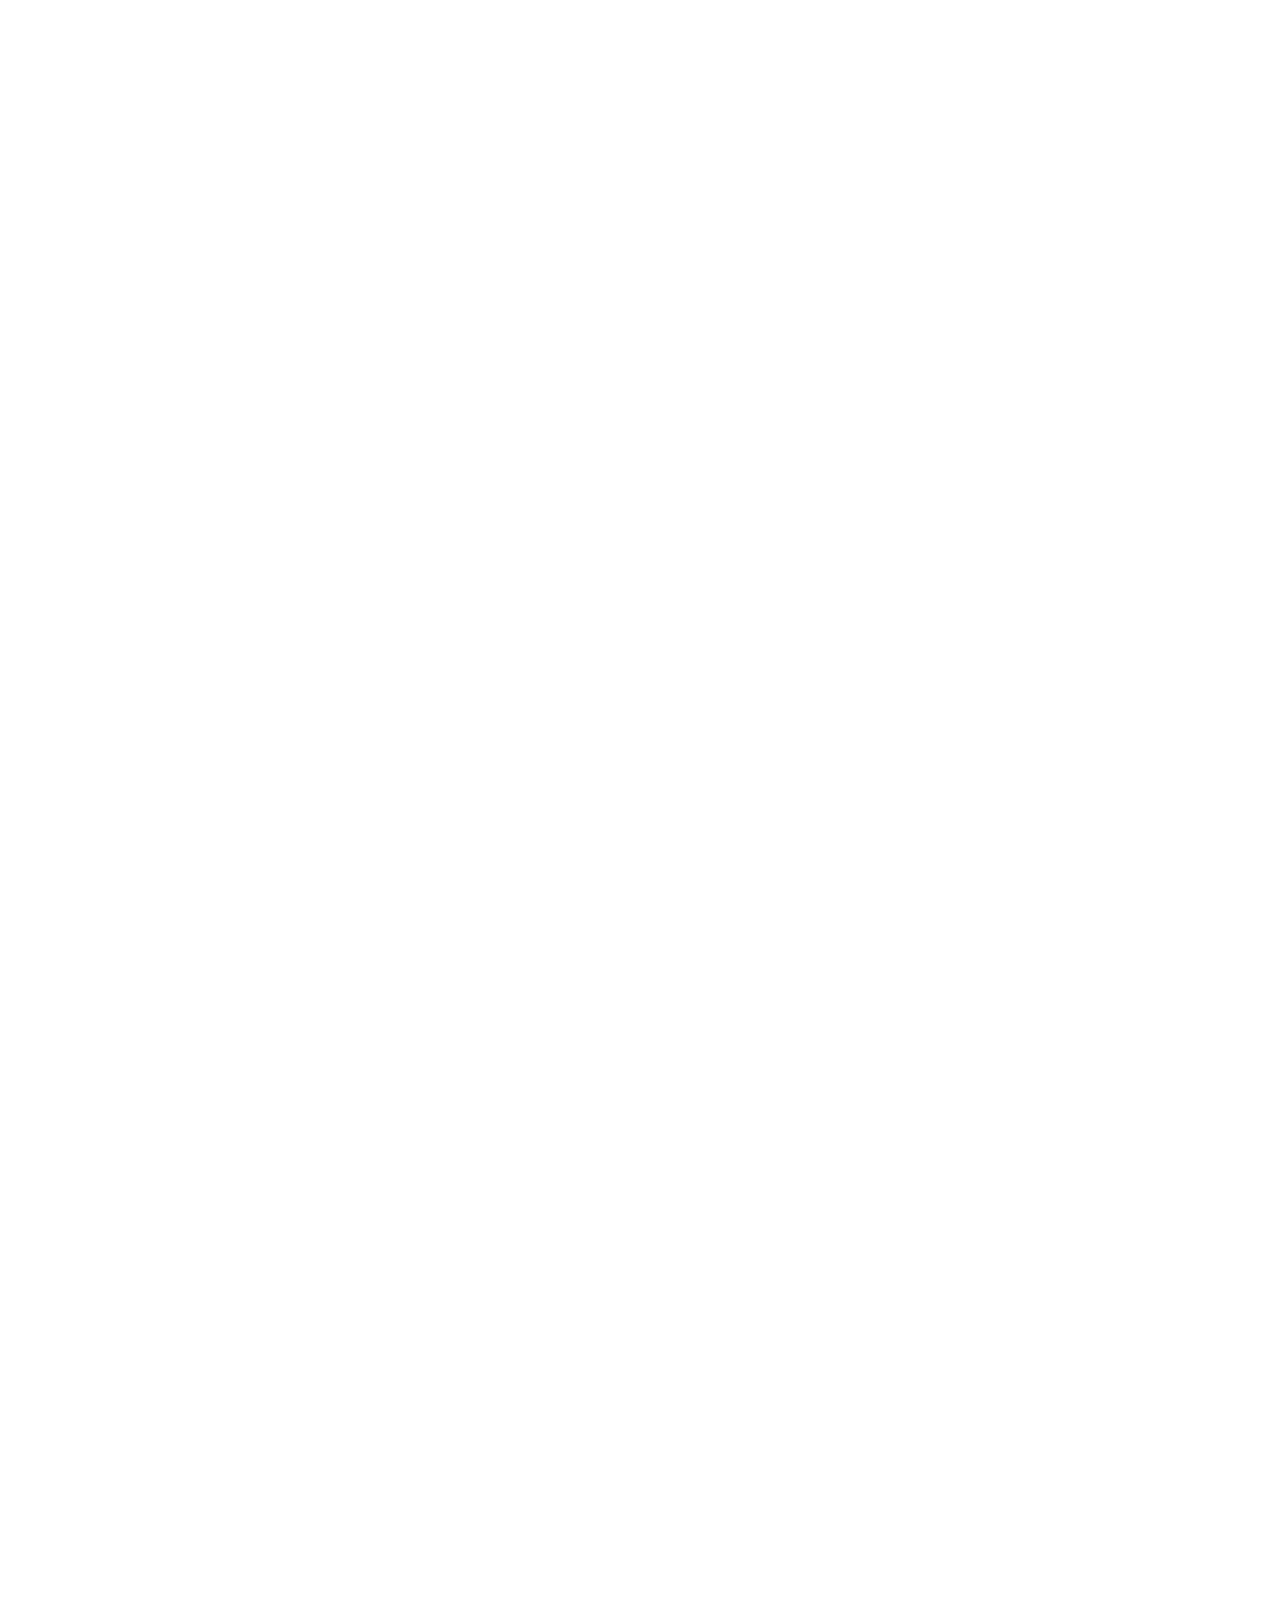
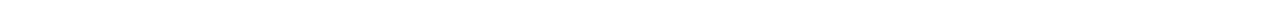
==== index.html @ 98d32e4d "ok commit" ====
<!DOCTYPE html>
<html lang="en">
<head>
    <meta charset="UTF-8">
    <meta name="viewport" content="width=device-width, initial-scale=1.0">
    <title>Home</title>
    <link rel="shortcut icon" type="image/x-icon" href="img/lambfav.ico">
    <link rel="stylesheet" href="styles.css">
</head>
<body class="fade-in">
    <nav class="navbar">
        <ul>
            <li class="navbar__logo">
                <a href="index.html">
                    <img src="img/HE_MgreenA_5_-removebg-preview.png" alt="Logo" class="navbar__logo-img">
                </a>
            </li>
            <li><a href="about.html" class="navbar__link">About</a></li>
        </ul>
    </nav>
    
    <section class="intro">
        <div class="container">
            <h1 class="intro__title"><span id="typing-text"></span></h1>
            <p class="intro__subtitle">Computer Science Student & Aspiring Developer</p>
        </div>
    </section>

    <section class="projects">
        <div class="container">
            <h2 class="projects__title">Projects</h2>
            <hr class="linePro">
            <div class="projects__list">
                <div class="projects__item"><strong>Project 0:</strong> Coming soon...</div>
                <div class="projects__item"><strong>Project 1:</strong> Coming soon...</div>
                <div class="projects__item"><strong>Project 2:</strong> Coming soon...</div>
            </div>
        </div>
    </section>

    <hr class="lineR">

    <section class="contact">
        <div class="container">
            <h2 class="contact__title">Get in Touch</h2>
            <p class="contact__info">Contact me at <a href="mailto:emanuelelisto@proton.me" class="contact__email">emanuelelisto@proton.me</a></p>
        </div>
        <div id="nav-container">
            <div id="svg-nav">
                <!-- SVG icons -->
                <a class="nav-link" href="https://github.com/emanuelelisto" id="github">
                    <img src="img/githubLogo.svg" alt="GitHub Profile">
                </a>
                <a class="nav-link" href="https://www.instagram.com/hemaisnothere/" id="instagramLogo">
                    <img src="img/instagramLogo.svg" alt="Instagram Profile">
                </a>
                <a class="nav-link" href="https://www.linkedin.com/feed/?trk=guest_homepage-basic_nav-header-signin" id="Linkedin">
                    <img src="img/linkedin-svgrepo-com.svg" alt="Linkedin Profile" style="margin-bottom: -18px;">
                </a>
            </div>
        </div> <!-- Closing missing div here -->
   
    </section>
    <script src="typing.js"></script>
</body>
</html>
---- styles.css ----
/* General Styles */
* {
    margin: 0;
    padding: 0;
    box-sizing: border-box;
}

body {
    font-family: 'Helvetica Neue', Arial, sans-serif;
    color: #333;
    background-color: #fff;
    overflow-x: hidden;
    font-size: 16px; /* Base font size */
}

.container {
    max-width: 1200px;
    margin: 0 auto;
    padding: 20px; /* Add padding for spacing */
}

a {
    color: #000;
    text-decoration: none;
}

a:hover {
    text-decoration: underline;
}

/* Navbar Styles */
.navbar {
    width: 160px;
    height: 100vh;
    background-color: #f0f0f0;
    display: flex;
    flex-direction: column;
    align-items: center;
    position: fixed; /* Fissa la navbar in modo che rimanga visibile */
    top: 0;
    left: 0;
    border-right: 2px solid #000;
    padding-top: 20px;
    box-sizing: border-box;
    z-index: 10; /* Assicurarsi che sia sopra il contenuto della pagina */
    
}

.navbar ul {
    list-style: none;
    padding: 0;
}

.navbar__logo img {
    width: 100px;
    height: auto;
}

.navbar__link {
    font-size: 1.2em; /* Use relative units */
    color: #000;
    display: block;
    padding: 22px;
    transition: color 0.3s ease;
}

.navbar__link:hover {
    color: #666;
}


/* Intro Section */

#typing-text {
    overflow: hidden;
    border-right: 2.5px solid #000000;
    white-space: nowrap;
    margin: 0;
    padding: 0;
    display: inline-block;
    animation: typing 2s steps(30, end), blink-caret 1s step-end infinite, fadeIn 0.5s ease-in-out;
}

@keyframes typing {
    from {
        width: 0;
    }
    to {
        width: 56%;
    }
}

@keyframes blink-caret {
    from, to {
        border-color: transparent;
    }
    50% {
        border-color: #000000;
    }
}


.intro {
    display: flex;
    flex-direction: column;
    padding: 140px 260px 40px 10px;
    background-color:  #fff;
    height: 370px;
}

.intro__title {
    font-size: 2em;
    font-weight: 700;
    letter-spacing: 0.05em;
    margin-bottom: 10px;
    color: #000;
}

.intro__subtitle {
    font-size: 1.5em;
    color: #666;
}

/* Linux Section */
.linux {
    padding: 160px 20px 10px 20px;
    background-color: #fff;
}

.linux__content {
    display: flex;
    align-items: flex-start;
}

.linux__image {
    position: relative; /* Make the image's position relative to the line */
    margin-right: -600px; /* Space between the image and the line */
    margin-left: 20px;

}

.linux__image img{
    display: block;
    max-width: 70%; /* Ensure the image scales correctly */
    height: auto; /* Maintain aspect ratio */
}



.linux__text {
    padding-left: 60px;
    padding-right: 30px;

    padding-bottom: 0px;
    padding-top: 280px;
    top: 100px;
    width: 80%;
    position: flex;

}

.linux__heading {
    font-size: 2em;
    text-align: right;

}

.linux__paragraph {
    margin-bottom: 20px;
    line-height: 1.4;
    font-size: 1.1em;
    text-align: right;
    margin-left: 100px;

}

.linux__line {
    position: absolute; /* Position the line absolutely relative to the container */
    left: calc(-6% - 45%); /* Start the line from the left */
    height: 2px;
    background-color: #000;
    margin-top: 260px; /* Space between the line and the text */
    display: block;
    width: 100%;
}


/* Projects Section */
.projects {
    padding: 160px 20px;
    margin-left: 120px;
    background-color:  #fff;
    margin-bottom: 80px;
    margin-top: 160px;
    display: flex;
    flex-direction: column;
    align-items: center; /* Centra il contenuto della sezione */
}

/* Lista dei progetti */
.projects__list {
    display: flex;
    justify-content: space-between; /* Spazia i progetti a sinistra e a destra */
    gap: 80px; /* Spazio tra i riquadri */
    width: 100%;
    max-width: 1200px; /* Limita la larghezza massima */
    margin-top: 80px;
}

/* Singolo progetto */
.projects__item {
    width: calc(50% - 10px); /* Larghezza del 50% meno metà del gap */
    padding: 20px;
    background-color: #fff;
    border: 2px solid #000;
    font-size: 1.2em;

    text-align: center; /* Centra il contenuto del progetto */
}

/* Titolo della sezione */
.projects__title {
    font-size: 3em;
    color: #000;
    margin-bottom: 40px;
    text-align: center;
    width: 100%;
}



/* Contact Section */
.contact {
    padding: 80px 20px 20px 160px;
    background-color:  #fff;

    text-align: center;
}

.contact__title {
    font-size: 3em;
    color: #000;
    margin-bottom: 20px;
}

.contact__info {
    font-size: 1.2em;
    color: #666;
    padding-bottom: 20px;
}

.contact__email {
    color: #000;
}


#nav-container {
    display: relative;

    align-items: center; /* Allinea al centro verticalmente */
    padding-bottom: 80px;

}

#svg-nav a img {
    width: 40px; /* Imposta la larghezza delle icone */
    height: 40px; /* Imposta l'altezza delle icone */
    object-fit: contain; /* Mantiene il contenuto delle icone proporzionato */
    margin-right: 20px; 
    margin-bottom: -20px;
}
@media (max-width: 1780px) {
        /* Togliere le linee e adattare per mobile */
        .navbar {
            width: 100%; /* Larghezza completa */
            height: auto; /* Altezza dinamica */
            position: relative; /* La navbar non è più fissata */
            border-right: none;
            border-bottom: 2px solid #000; /* Barra orizzontale */
        }
        .navbar__link {
            font-size: 1.3em;
            padding: 10px;
            padding-left: 22px;
        }

        @keyframes typing {
            from {
                width: 0;
            }
            to {
                width: 53%;
            }
        }
        .intro {
            display: flex;
            flex-direction: column;
            justify-content: center;
            align-items: center; /* Centra il contenuto */
            padding: 100px 20px;
            background-color: #fff;
            height: auto;
        }
    
        .intro__title {
            font-size: 1.8em;
            font-weight: 700;
            letter-spacing: 0.05em;
            margin-bottom: 10px;
            color: #000;
            text-align: center;
        }
    
        .intro__subtitle {
            font-size: 1.4em;
            color: #666;
            text-align: center;
        }
        
        
        
    
        /* Immagine sopra il testo e centrata per la sezione Linux */
        .linux__content {
            display: flex;
            flex-direction: column; /* Cambia l'ordine: immagine sopra il testo */
            align-items: center;
            text-align: center;
        }
    
        .linux__image {
            max-width: 170%;  /* Riduci la larghezza dell'immagine al 80% */
            margin-right: 10px;
            margin-left: 145px;
    
    
        }
    
    
        .projects {
            padding: 10px 20px;
            margin-left: 120px;
            background-color:  #fff;
            margin-bottom: 10px;
            margin-top: 160px;
            display: flex;
            flex-direction: column;
            align-items: center; /* Centra il contenuto della sezione */
            margin-left: 10px;
            margin-right: 10px;
        }
    
        .projects__list {
            flex-direction: column;
        }
    
        .projects__item {
            width: calc(100% - 40px);
            margin-left: 20px;
    
        }

        .contact {
            margin-right: 10px ;
            margin-left: -130px;
            padding-top: 20px;
            background-color:  #fff;
        
            text-align: center;
            
        }
    
    


}



/* Media Queries */
@media (max-width: 450px)  {
    /* Togliere le linee e adattare per mobile */
    .navbar {
        width: 100%; /* Larghezza completa */
        height: auto; /* Altezza dinamica */
        position: relative; /* La navbar non è più fissata */
        border-right: none;
        border-bottom: 2px solid #000; /* Barra orizzontale */
    }
    .navbar__link {
        font-size: 1.3em;
        padding: 10px;
        padding-left: 22px;
    }

    @keyframes typing {
        from {
            width: 0;
        }
        to {
            width: 77%;
        }
    }

    .intro {
        display: flex;
        flex-direction: column;
        justify-content: center;
        align-items: center; /* Centra il contenuto */
        padding: 100px 20px;
        background-color: #fff;
        height: auto;
    }

    .intro__title {
        font-size: 1.8em;
        font-weight: 700;
        letter-spacing: 0.05em;
        margin-bottom: 10px;
        color: #000;
        text-align: center;
    }

    .intro__subtitle {
        font-size: 1.4em;
        color: #666;
        text-align: center;
    }
    
    
    

    .projects {
        padding: 10px 20px;
        margin-left: 120px;
        background-color:  #fff;
        margin-bottom: 10px;
        margin-top: 160px;
        display: flex;
        flex-direction: column;
        align-items: center; /* Centra il contenuto della sezione */
        margin-left: 10px;
        margin-right: 10px;
    }

    .projects__list {
        flex-direction: column;
    }

    .projects__item {
        width: calc(100% - 40px);
        margin-left: 20px;

    }

    .contact {
        margin-right: 10px ;
        margin-left: -130px;
        padding-top: 20px;
        background-color:  #fff;
    
        text-align: center;
        
    }


}



/* Aggiungi una classe per l'effetto di fade-in */
.fade-in {
    opacity: 0; /* Comincia invisibile */
    animation: fadeIn 1s ease-in-out forwards; /* 2 secondi di fade-in */
}

/* Definizione dell'animazione */
@keyframes fadeIn {
    0% {
        opacity: 0;
    }
    100% {
        opacity: 1;
    }
}
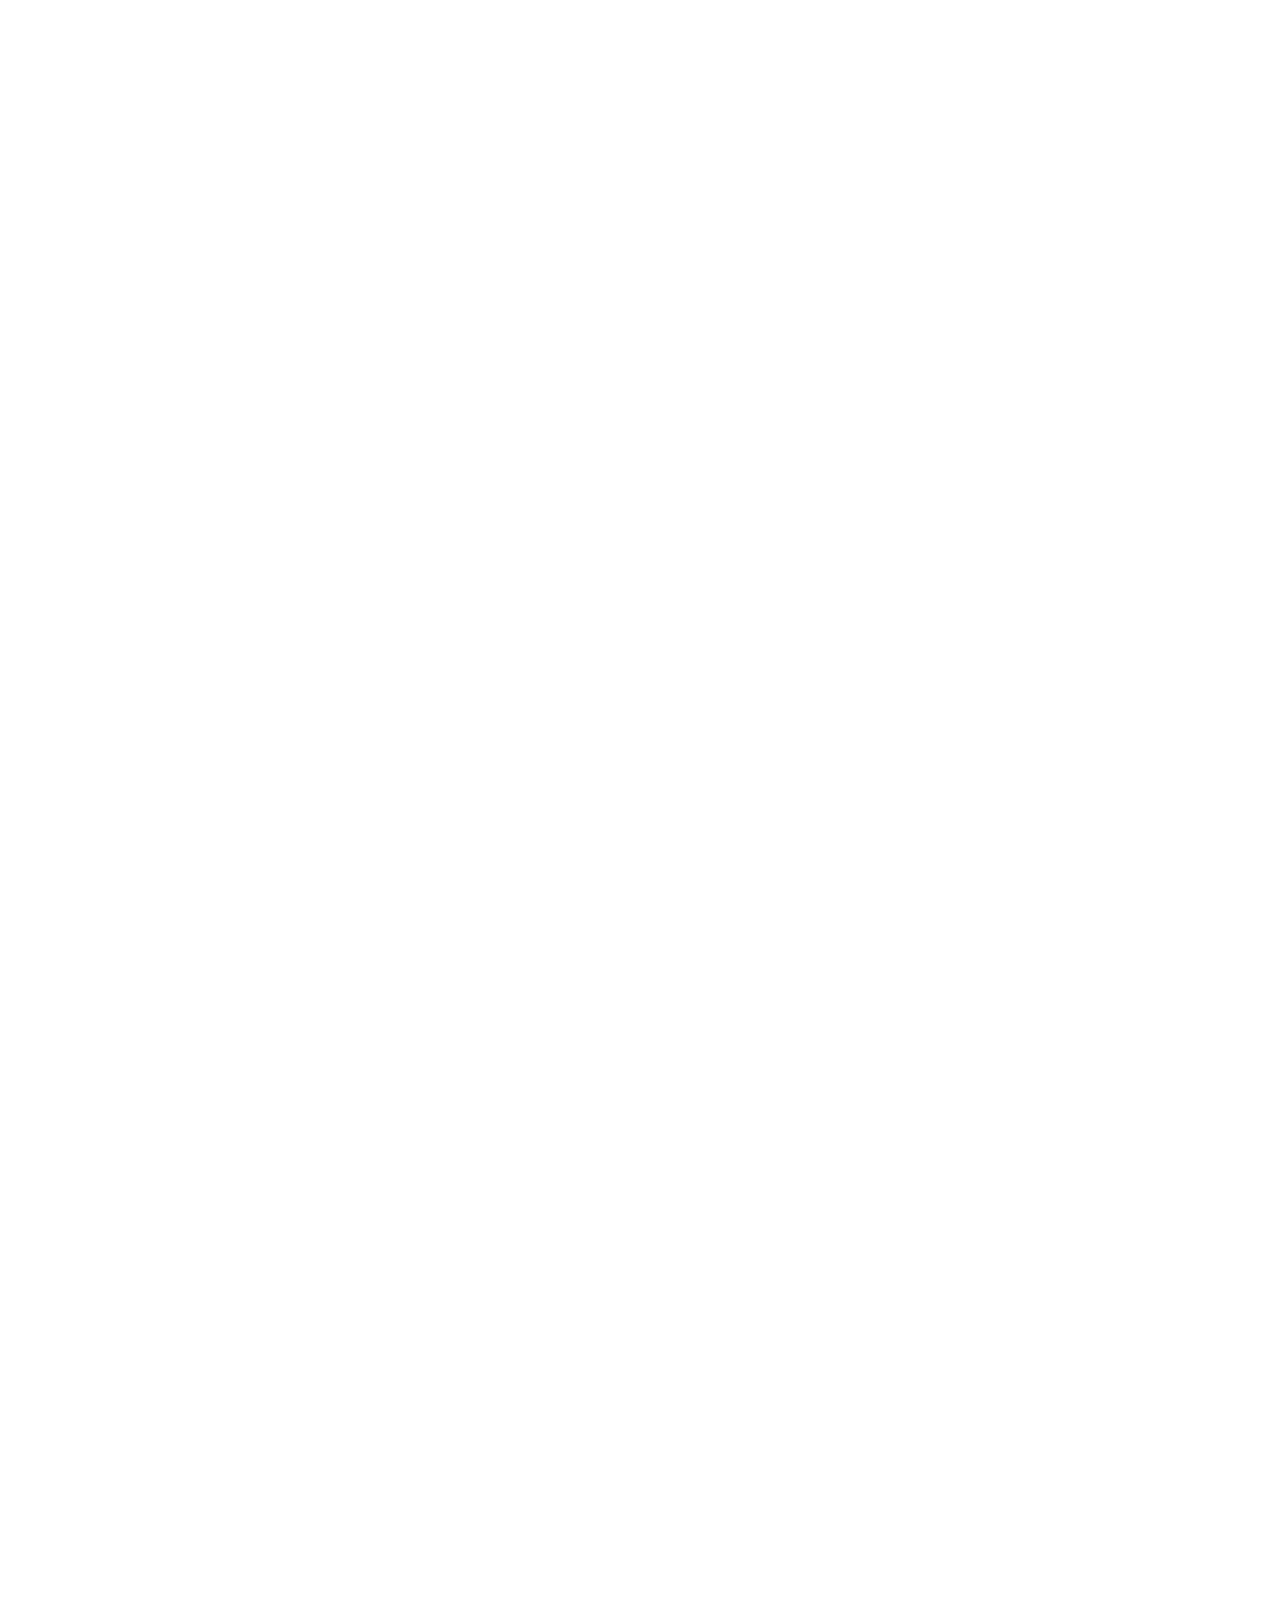
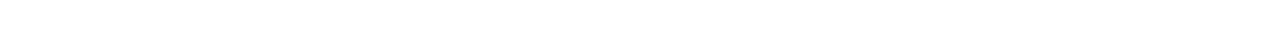
==== commit e7f8af1e: "ok commit" ====
--- a/index.html
+++ b/index.html
@@ -49,13 +49,13 @@
             <div id="svg-nav">
                 <!-- SVG icons -->
                 <a class="nav-link" href="https://github.com/emanuelelisto" id="github">
-                    <img src="img/githubLogo.svg" alt="GitHub Profile">
+                    <img src="img/githubLogo.svg" alt="GitHub Profile" style="scale: 108%;">
                 </a>
                 <a class="nav-link" href="https://www.instagram.com/hemaisnothere/" id="instagramLogo">
                     <img src="img/instagramLogo.svg" alt="Instagram Profile">
                 </a>
-                <a class="nav-link" href="https://www.linkedin.com/feed/?trk=guest_homepage-basic_nav-header-signin" id="Linkedin">
-                    <img src="img/linkedin-svgrepo-com.svg" alt="Linkedin Profile" style="margin-bottom: -18px;">
+                <a class="nav-link" href="https://www.linkedin.com/feed/?trk=guest_homepage-basic_nav-header-signin" id="Linkedin" style="">
+                    <img src="img/linkedin-svgrepo-com.svg" alt="Linkedin Profile" style="scale: 113%; margin-bottom: 3px;">
                 </a>
             </div>
         </div> <!-- Closing missing div here -->
--- a/styles.css
+++ b/styles.css
@@ -24,9 +24,6 @@
     text-decoration: none;
 }
 
-a:hover {
-    text-decoration: underline;
-}
 
 /* Navbar Styles */
 .navbar {
@@ -259,6 +256,8 @@
 
     align-items: center; /* Allinea al centro verticalmente */
     padding-bottom: 80px;
+    outline: none; /* Disabilita l'outline */
+    border: none; /* Disabilita eventuali bordi */
 
 }
 
@@ -267,8 +266,13 @@
     height: 40px; /* Imposta l'altezza delle icone */
     object-fit: contain; /* Mantiene il contenuto delle icone proporzionato */
     margin-right: 20px; 
-    margin-bottom: -20px;
-}
+
+}
+
+
+
+
+
 @media (max-width: 1780px) {
         /* Togliere le linee e adattare per mobile */
         .navbar {
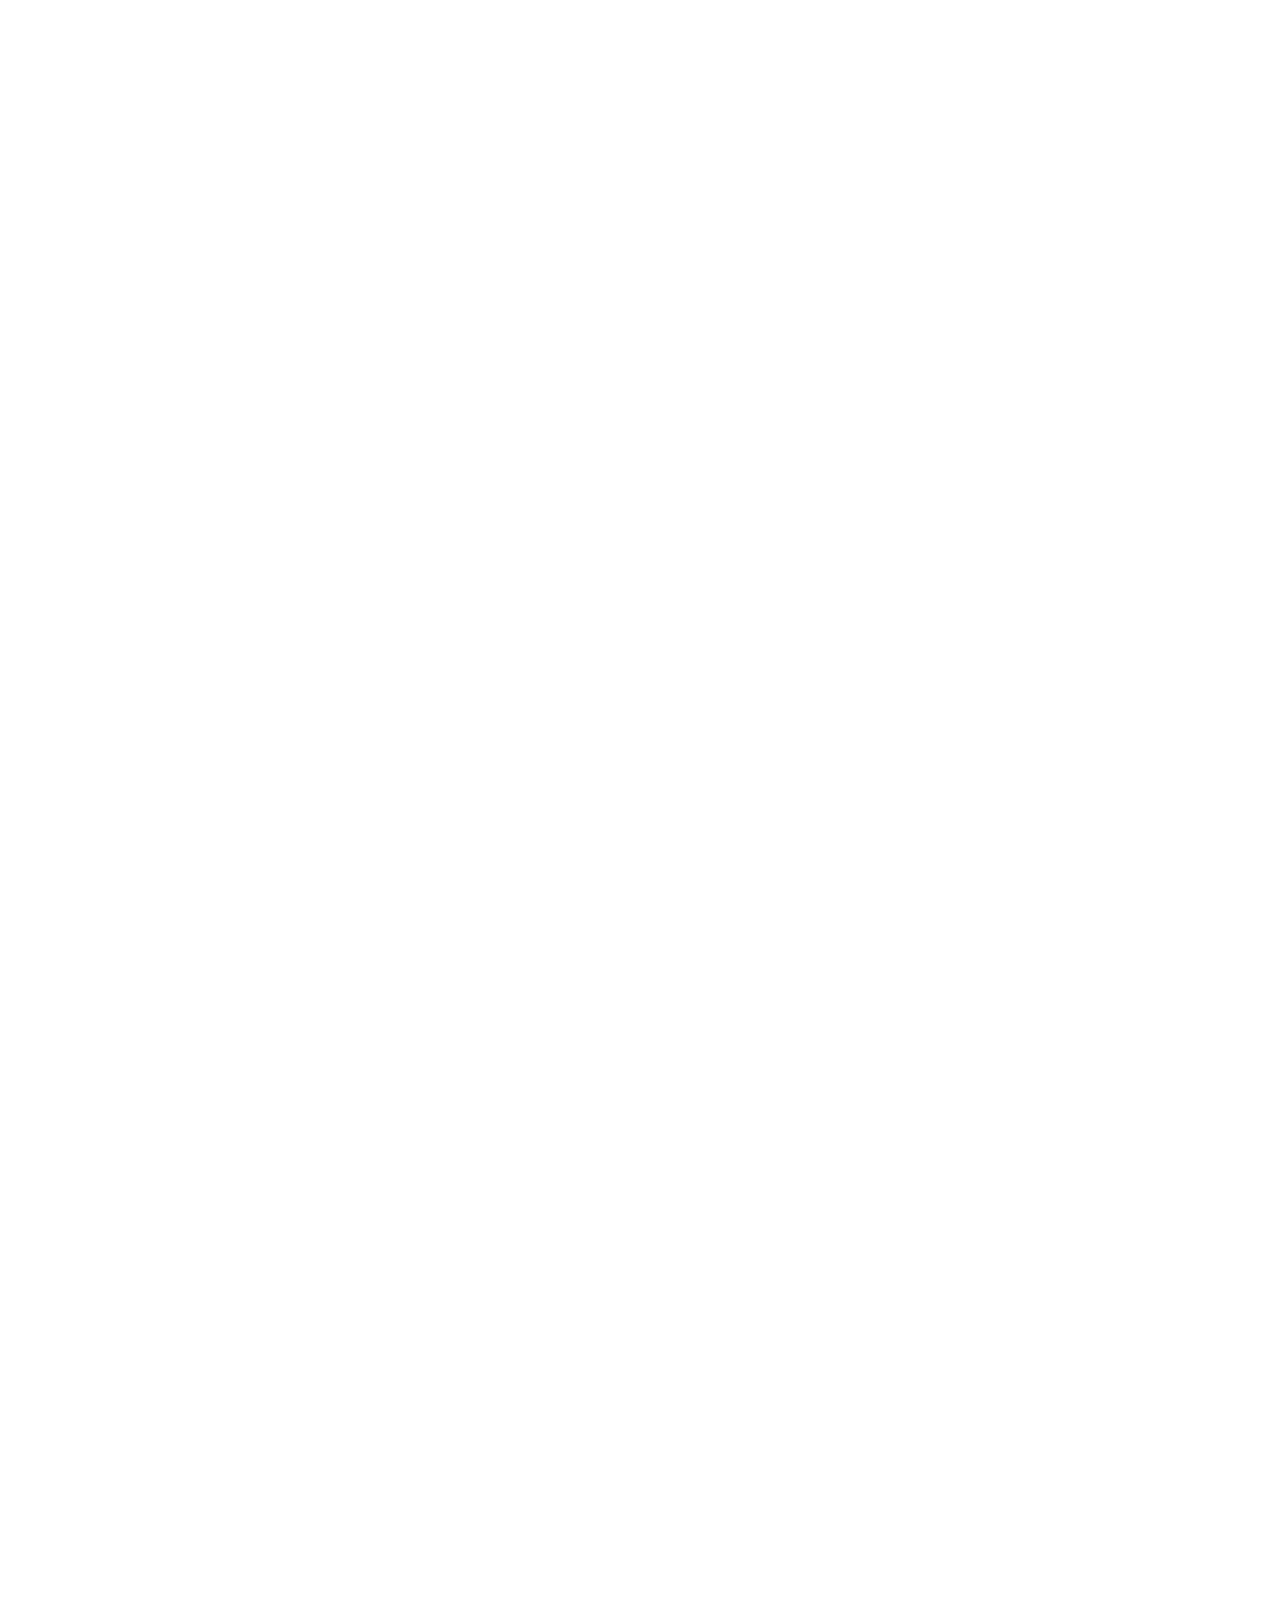
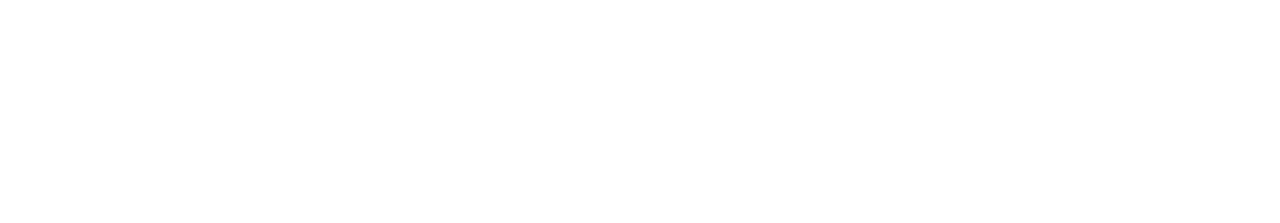
==== commit a4a2eac8: "other view sized" ====
--- a/index.html
+++ b/index.html
@@ -15,10 +15,16 @@
                     <img src="img/HE_MgreenA_5_-removebg-preview.png" alt="Logo" class="navbar__logo-img">
                 </a>
             </li>
-            <li><a href="about.html" class="navbar__link">About</a></li>
+            <li>
+                <a href="about.html" class="navbar__link">
+                    <img src="img/person-male-svgrepo-com.svg" alt="Icon" class="navbar__icon"> <!-- Icona prima del testo -->
+                    About
+                </a>
+            </li>
         </ul>
     </nav>
-    
+</body>
+
     <section class="intro">
         <div class="container">
             <h1 class="intro__title"><span id="typing-text"></span></h1>
@@ -54,7 +60,7 @@
                 <a class="nav-link" href="https://www.instagram.com/hemaisnothere/" id="instagramLogo">
                     <img src="img/instagramLogo.svg" alt="Instagram Profile">
                 </a>
-                <a class="nav-link" href="https://www.linkedin.com/feed/?trk=guest_homepage-basic_nav-header-signin" id="Linkedin" style="">
+                <a class="nav-link" href="https://www.linkedin.com/feed/?trk=guest_homepage-basic_nav-header-signin" id="Linkedin">
                     <img src="img/linkedin-svgrepo-com.svg" alt="Linkedin Profile" style="scale: 113%; margin-bottom: 3px;">
                 </a>
             </div>
--- a/styles.css
+++ b/styles.css
@@ -25,6 +25,7 @@
 }
 
 
+/* Navbar Styles */
 /* Navbar Styles */
 .navbar {
     width: 160px;
@@ -33,37 +34,56 @@
     display: flex;
     flex-direction: column;
     align-items: center;
-    position: fixed; /* Fissa la navbar in modo che rimanga visibile */
+    position: fixed; /* La navbar rimane visibile */
     top: 0;
     left: 0;
     border-right: 2px solid #000;
     padding-top: 20px;
     box-sizing: border-box;
-    z-index: 10; /* Assicurarsi che sia sopra il contenuto della pagina */
-    
+    z-index: 10;
 }
 
 .navbar ul {
     list-style: none;
     padding: 0;
+    margin: 0;
 }
 
 .navbar__logo img {
     width: 100px;
     height: auto;
+    transition: filter 0.3s ease; /* Transizione al passaggio del mouse */
+    margin-left: 15px;
+}
+
+.navbar__logo:hover img {
+    filter: brightness(0.5); /* Scurisce il logo al passaggio del mouse */
 }
 
 .navbar__link {
-    font-size: 1.2em; /* Use relative units */
+    font-size: 1.2em;
     color: #000;
-    display: block;
+    display: flex; /* Usa flexbox per allineare icona e testo */
+    align-items: center; /* Allinea verticalmente l'icona con il testo */
     padding: 22px;
+    text-decoration: none; /* Rimuove la sottolineatura dai link */
     transition: color 0.3s ease;
 }
 
 .navbar__link:hover {
     color: #666;
 }
+
+.navbar__icon {
+    width: 24px; /* Dimensione dell'icona */
+    height: auto;
+    margin-right: 10px; /* Spazio tra l'icona e il testo */
+    display: inline-block;
+    vertical-align: middle; /* Assicura che l'icona sia centrata */
+}
+
+
+
 
 
 /* Intro Section */
@@ -206,8 +226,8 @@
 
 /* Singolo progetto */
 .projects__item {
-    width: calc(50% - 10px); /* Larghezza del 50% meno metà del gap */
-    padding: 20px;
+    width: calc(140% - 10px); /* Larghezza del 50% meno metà del gap */
+    padding: 50px;
     background-color: #fff;
     border: 2px solid #000;
     font-size: 1.2em;
@@ -285,8 +305,15 @@
         .navbar__link {
             font-size: 1.3em;
             padding: 10px;
-            padding-left: 22px;
-        }
+            padding-left: 38px;
+        }
+
+    
+        .navbar__icon {
+    display: none;
+        }
+        
+        
 
         @keyframes typing {
             from {
@@ -393,9 +420,15 @@
     }
     .navbar__link {
         font-size: 1.3em;
-        padding: 10px;
-        padding-left: 22px;
-    }
+        padding: 14px;
+        padding-left: 37px;
+    }
+
+    .navbar__icon {
+display: none;
+    }
+    
+    
 
     @keyframes typing {
         from {
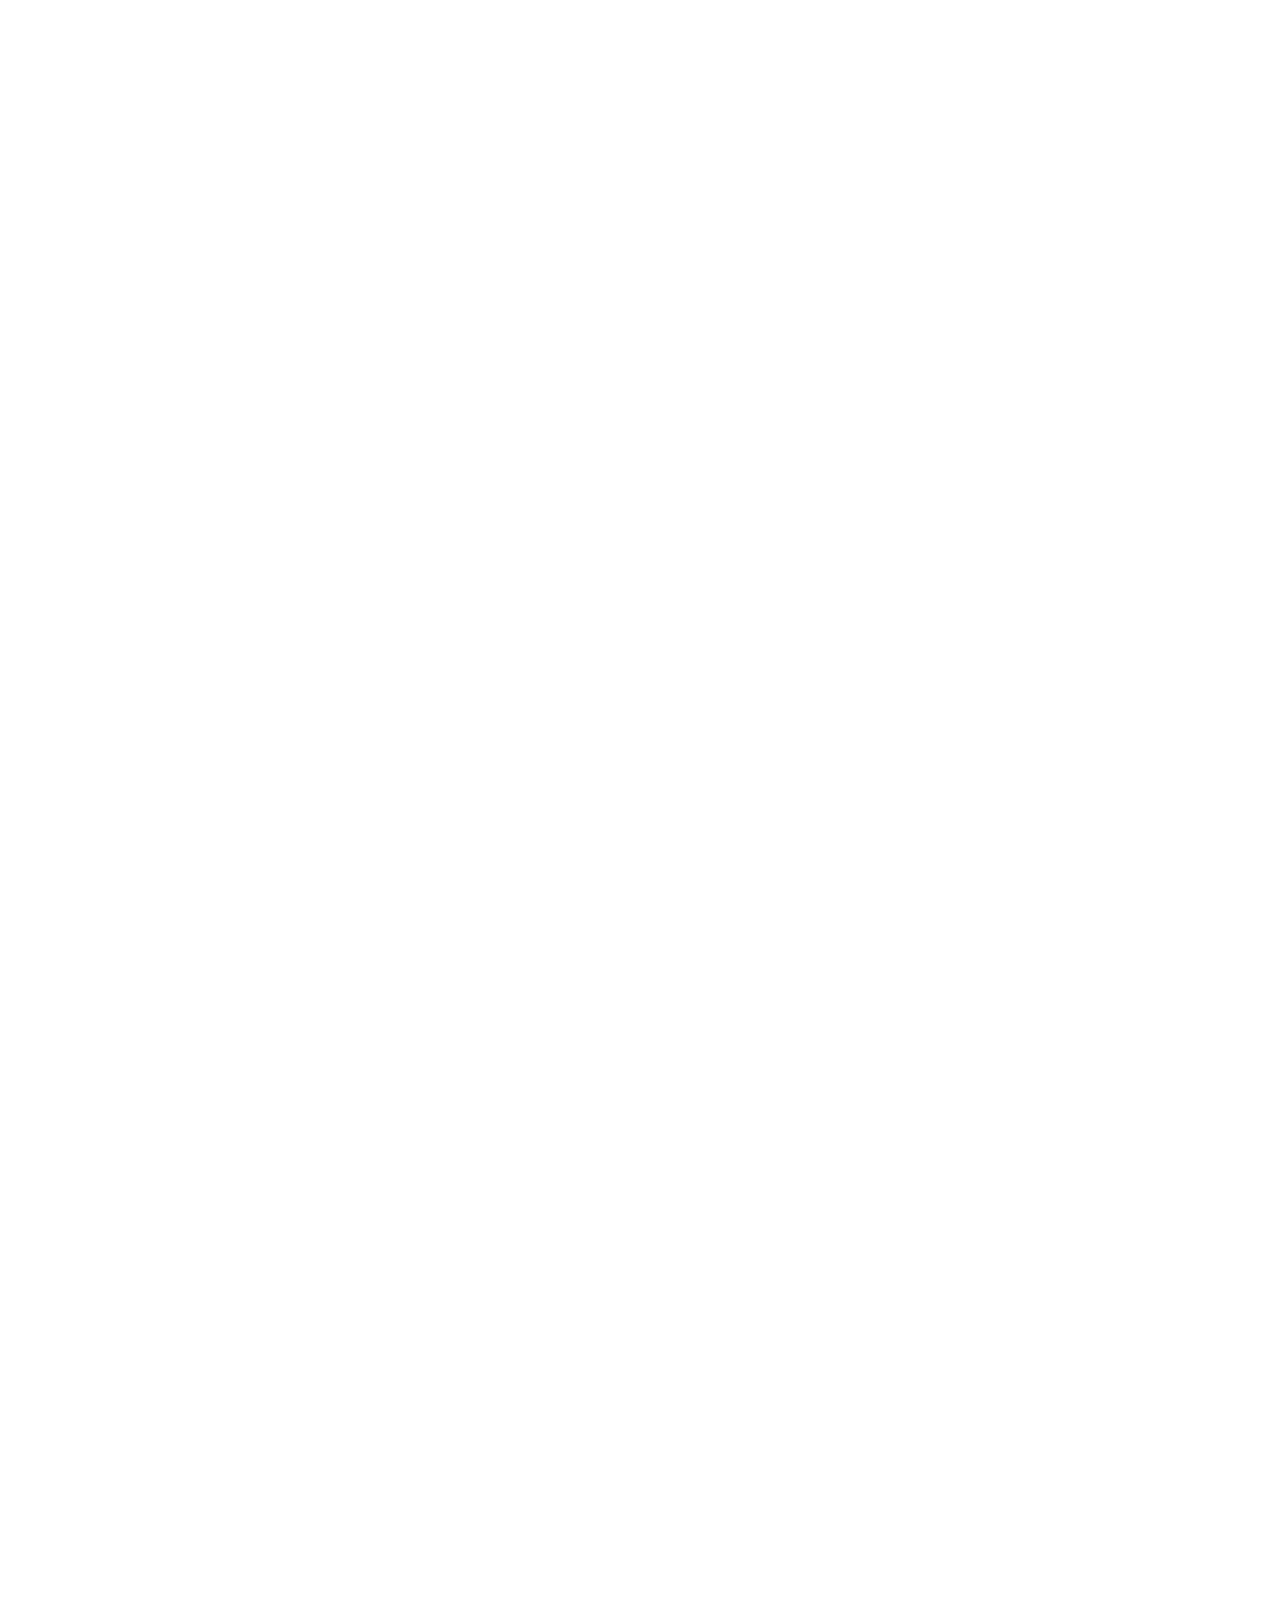
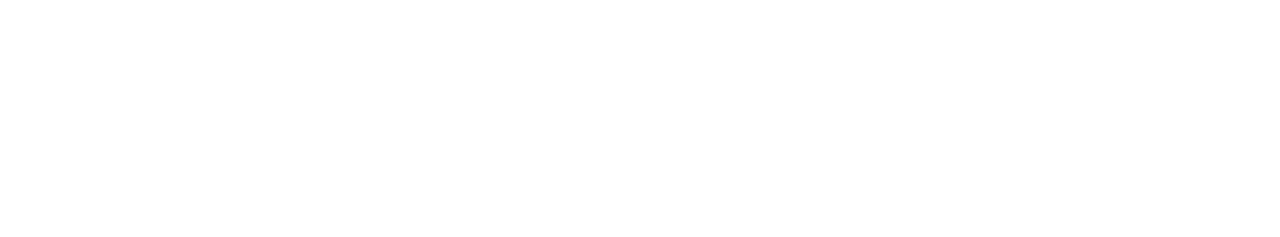
==== commit ca88503e: "ok commit go" ====
--- a/index.html
+++ b/index.html
@@ -15,9 +15,10 @@
                     <img src="img/HE_MgreenA_5_-removebg-preview.png" alt="Logo" class="navbar__logo-img">
                 </a>
             </li>
-            <li>
+            <li class="navbar__item">
+                <!-- Avvolgi sia l'icona che il testo nel tag <a> -->
                 <a href="about.html" class="navbar__link">
-                    <img src="img/person-male-svgrepo-com.svg" alt="Icon" class="navbar__icon"> <!-- Icona prima del testo -->
+                    <img src="img/person-male-svgrepo-com.svg" alt="Icon" class="navbar__icon">
                     About
                 </a>
             </li>
--- a/styles.css
+++ b/styles.css
@@ -25,8 +25,6 @@
 }
 
 
-/* Navbar Styles */
-/* Navbar Styles */
 .navbar {
     width: 160px;
     height: 100vh;
@@ -34,7 +32,7 @@
     display: flex;
     flex-direction: column;
     align-items: center;
-    position: fixed; /* La navbar rimane visibile */
+    position: fixed;
     top: 0;
     left: 0;
     border-right: 2px solid #000;
@@ -52,40 +50,52 @@
 .navbar__logo img {
     width: 100px;
     height: auto;
-    transition: filter 0.3s ease; /* Transizione al passaggio del mouse */
+    transition: filter 0.3s ease;
     margin-left: 15px;
 }
 
-.navbar__logo:hover img {
-    filter: brightness(0.5); /* Scurisce il logo al passaggio del mouse */
-}
-
+
+/* Stile per il contenitore del link (link + icona) */
+.navbar__item {
+    display: flex;
+    align-items: center;
+    width: 100%;
+    padding: 12px 16px;
+}
+
+/* Stile del link che avvolge icona + testo */
 .navbar__link {
-    font-size: 1.2em;
+    font-size: 1em;
     color: #000;
-    display: flex; /* Usa flexbox per allineare icona e testo */
-    align-items: center; /* Allinea verticalmente l'icona con il testo */
-    padding: 22px;
-    text-decoration: none; /* Rimuove la sottolineatura dai link */
-    transition: color 0.3s ease;
-}
-
+    text-decoration: none;
+    background-color: transparent;
+    transition: color 0.3s ease, background-color 0.3s ease;
+    display: flex; /* Usa flexbox per allineare l'icona e il testo */
+    align-items: center;
+    justify-content: flex-start;
+    padding: 8px 32px; /* Aggiunge spazio attorno al contenitore */
+    border-radius: 8px; /* Bordi arrotondati */
+}
+
+/* Effetto hover su tutto il link (testo + icona) */
 .navbar__link:hover {
-    color: #666;
-}
-
+    background-color: #a0a0a0;
+}
+
+/* Stile per l'icona all'interno del link */
 .navbar__icon {
-    width: 24px; /* Dimensione dell'icona */
+    width: 20px;
     height: auto;
-    margin-right: 10px; /* Spazio tra l'icona e il testo */
-    display: inline-block;
-    vertical-align: middle; /* Assicura che l'icona sia centrata */
-}
-
-
-
-
-
+    margin-right: 8px; /* Spazio tra l'icona e il testo */
+}
+
+
+.navbar__logo {
+    display: flex;
+    justify-content: center; /* Allinea il logo al centro */
+    width: 100%; /* Occupa tutto lo spazio disponibile */
+    padding-right: 10px;
+}
 /* Intro Section */
 
 #typing-text {
@@ -294,25 +304,39 @@
 
 
 @media (max-width: 1780px) {
-        /* Togliere le linee e adattare per mobile */
-        .navbar {
-            width: 100%; /* Larghezza completa */
-            height: auto; /* Altezza dinamica */
-            position: relative; /* La navbar non è più fissata */
-            border-right: none;
-            border-bottom: 2px solid #000; /* Barra orizzontale */
-        }
-        .navbar__link {
-            font-size: 1.3em;
-            padding: 10px;
-            padding-left: 38px;
-        }
-
-    
-        .navbar__icon {
-    display: none;
-        }
-        
+    /* Togliere le linee e adattare per mobile */
+    .navbar {
+        width: 100%; /* Larghezza completa */
+        height: auto; /* Altezza dinamica */
+        position: relative; /* La navbar non è più fissata */
+        border-right: none;
+        border-bottom: 2px solid #000; /* Barra orizzontale */
+    }
+    .navbar__link {
+        font-size: 1.3em;
+        padding: 14px;
+        padding-left: 20px;
+    }
+
+    .navbar__link {
+        font-size: 1em;
+        color: #000;
+        text-decoration: none;
+        background-color: transparent;
+        transition: color 0.3s ease, background-color 0.3s ease;
+        display: flex; /* Usa flexbox per allineare l'icona e il testo */
+        align-items: center;
+        justify-content: flex-start;
+        padding: 8px 32px; /* Aggiunge spazio attorno al contenitore */
+        border-radius: 8px; /* Bordi arrotondati */
+    }
+
+    .navbar__icon {
+display: none;
+    }
+
+    
+
         
 
         @keyframes typing {
@@ -421,7 +445,20 @@
     .navbar__link {
         font-size: 1.3em;
         padding: 14px;
-        padding-left: 37px;
+        padding-left: 20px;
+    }
+
+    .navbar__link {
+        font-size: 1em;
+        color: #000;
+        text-decoration: none;
+        background-color: transparent;
+        transition: color 0.3s ease, background-color 0.3s ease;
+        display: flex; /* Usa flexbox per allineare l'icona e il testo */
+        align-items: center;
+        justify-content: flex-start;
+        padding: 8px 32px; /* Aggiunge spazio attorno al contenitore */
+        border-radius: 8px; /* Bordi arrotondati */
     }
 
     .navbar__icon {
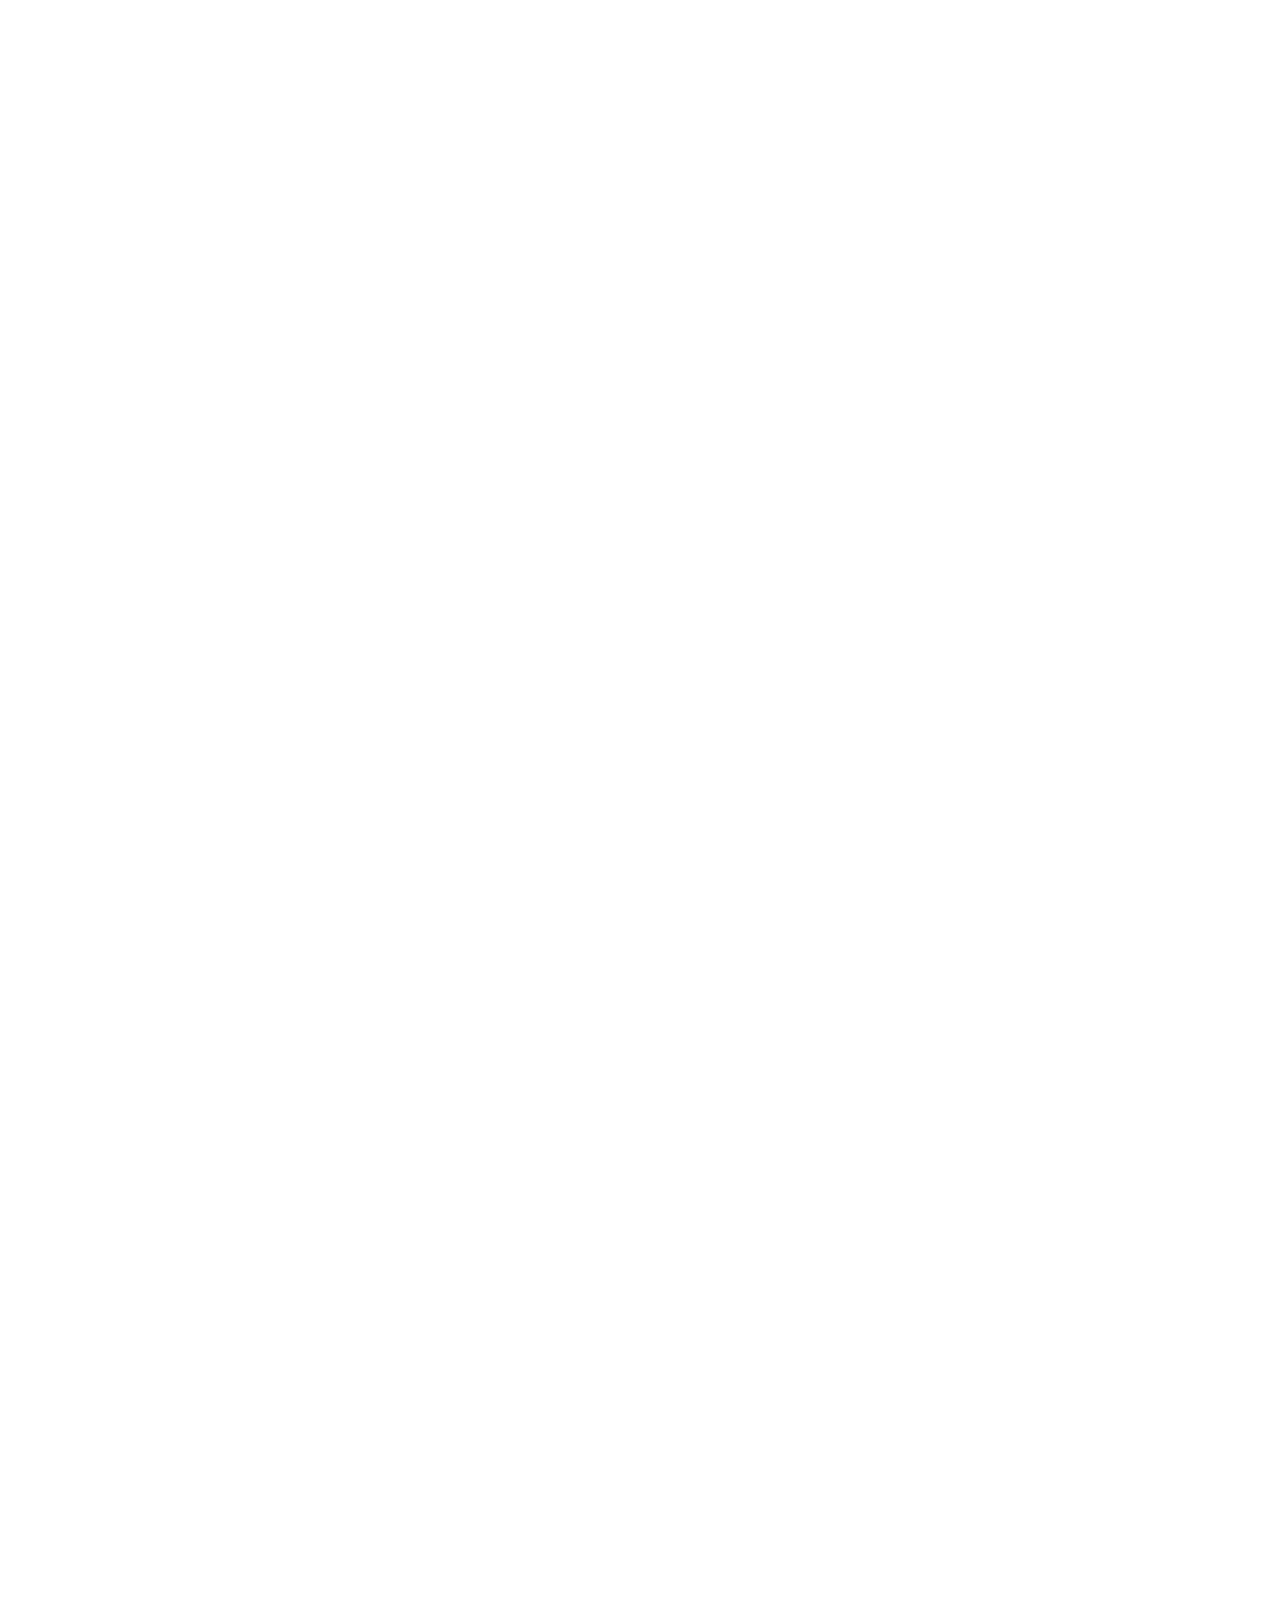
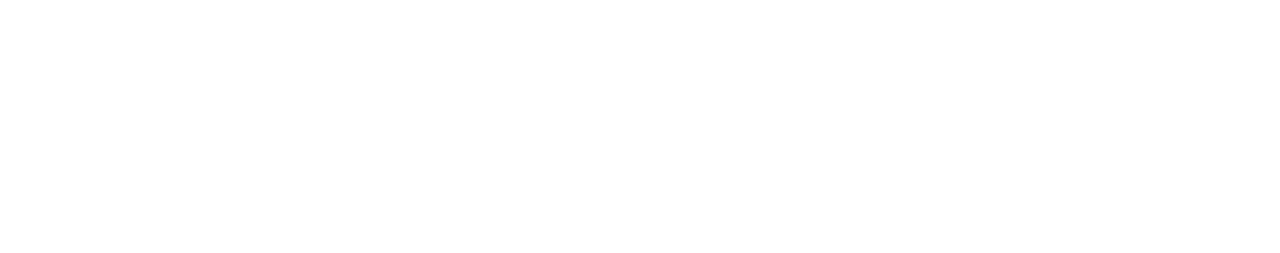
==== commit 9da35016: "ok commit" ====
--- a/index.html
+++ b/index.html
@@ -18,7 +18,7 @@
             <li class="navbar__item">
                 <!-- Avvolgi sia l'icona che il testo nel tag <a> -->
                 <a href="about.html" class="navbar__link">
-                    <img src="img/person-male-svgrepo-com.svg" alt="Icon" class="navbar__icon">
+                    <img src="img/user-3-line.svg" alt="Icon" class="navbar__icon">
                     About
                 </a>
             </li>
--- a/styles.css
+++ b/styles.css
@@ -73,20 +73,21 @@
     display: flex; /* Usa flexbox per allineare l'icona e il testo */
     align-items: center;
     justify-content: flex-start;
-    padding: 8px 32px; /* Aggiunge spazio attorno al contenitore */
-    border-radius: 8px; /* Bordi arrotondati */
+    padding: 8px 54px; /* Aggiunge spazio attorno al contenitore */
+    border-radius: 3px; /* Bordi arrotondati */
 }
 
 /* Effetto hover su tutto il link (testo + icona) */
 .navbar__link:hover {
-    background-color: #a0a0a0;
+    background-color: #a0a0a07a;
 }
 
 /* Stile per l'icona all'interno del link */
 .navbar__icon {
     width: 20px;
     height: auto;
-    margin-right: 8px; /* Spazio tra l'icona e il testo */
+    margin-right: 14px; /* Spazio tra l'icona e il testo */
+    margin-left: -45px;
 }
 
 
@@ -94,7 +95,7 @@
     display: flex;
     justify-content: center; /* Allinea il logo al centro */
     width: 100%; /* Occupa tutto lo spazio disponibile */
-    padding-right: 10px;
+    padding-right: 14px;
 }
 /* Intro Section */
 
@@ -313,27 +314,16 @@
         border-bottom: 2px solid #000; /* Barra orizzontale */
     }
     .navbar__link {
-        font-size: 1.3em;
+        font-size: 1.2em;
         padding: 14px;
-        padding-left: 20px;
-    }
-
-    .navbar__link {
-        font-size: 1em;
-        color: #000;
-        text-decoration: none;
-        background-color: transparent;
-        transition: color 0.3s ease, background-color 0.3s ease;
-        display: flex; /* Usa flexbox per allineare l'icona e il testo */
-        align-items: center;
-        justify-content: flex-start;
-        padding: 8px 32px; /* Aggiunge spazio attorno al contenitore */
-        border-radius: 8px; /* Bordi arrotondati */
-    }
+        padding-left: 22px;
+    }
+
 
     .navbar__icon {
 display: none;
     }
+
 
     
 
@@ -443,28 +433,16 @@
         border-bottom: 2px solid #000; /* Barra orizzontale */
     }
     .navbar__link {
-        font-size: 1.3em;
+        font-size: 1.2em;
         padding: 14px;
-        padding-left: 20px;
-    }
-
-    .navbar__link {
-        font-size: 1em;
-        color: #000;
-        text-decoration: none;
-        background-color: transparent;
-        transition: color 0.3s ease, background-color 0.3s ease;
-        display: flex; /* Usa flexbox per allineare l'icona e il testo */
-        align-items: center;
-        justify-content: flex-start;
-        padding: 8px 32px; /* Aggiunge spazio attorno al contenitore */
-        border-radius: 8px; /* Bordi arrotondati */
-    }
+        padding-left: 22px;
+    }
+
 
     .navbar__icon {
 display: none;
     }
-    
+
     
 
     @keyframes typing {
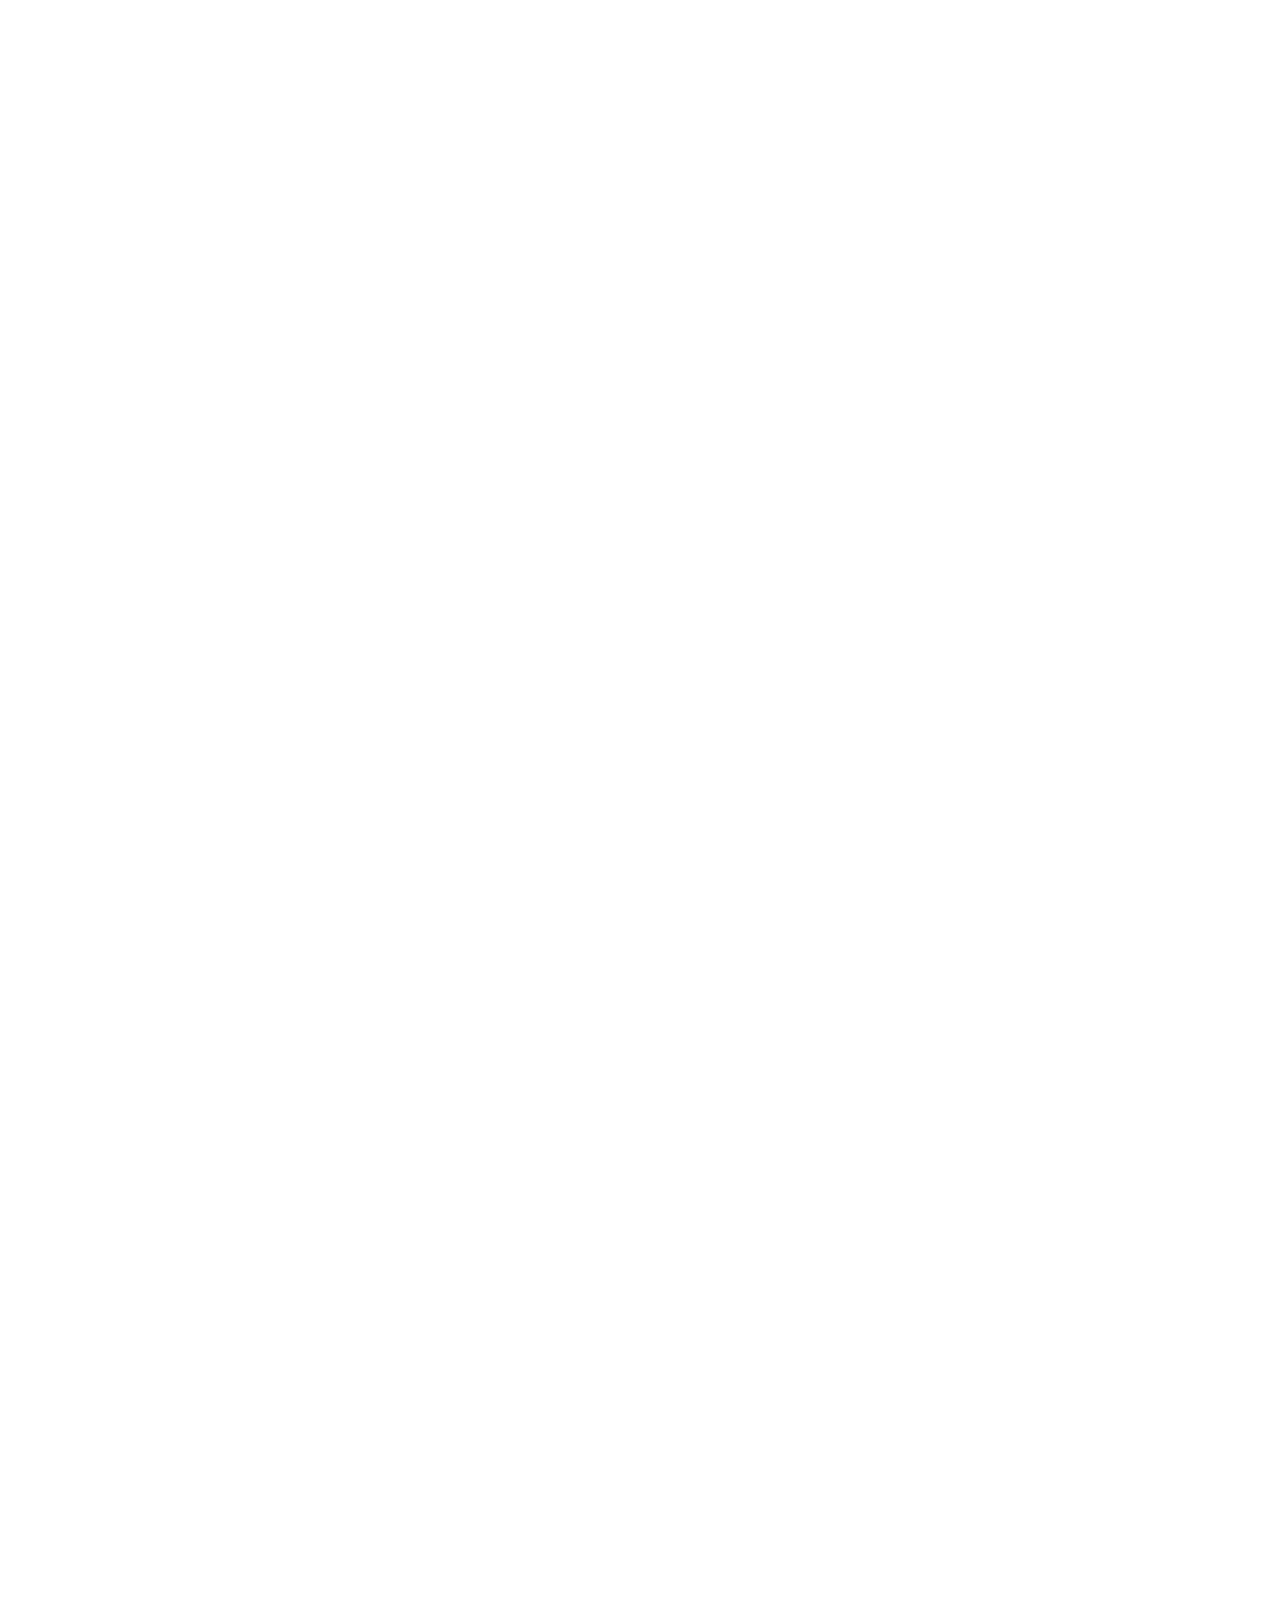
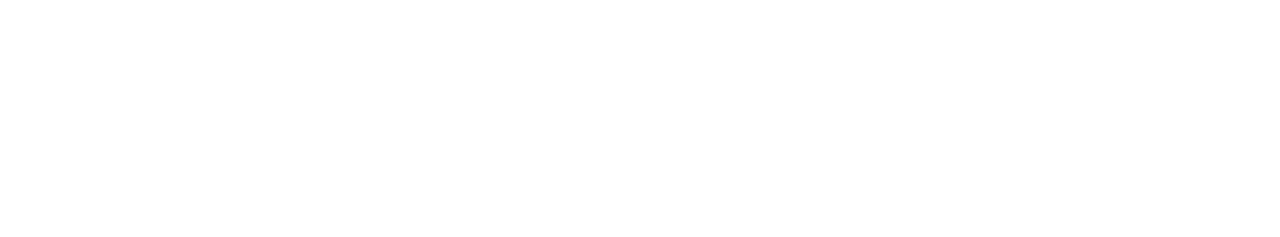
==== commit 375729ba: "ok comm" ====
--- a/index.html
+++ b/index.html
@@ -12,7 +12,7 @@
         <ul>
             <li class="navbar__logo">
                 <a href="index.html">
-                    <img src="img/HE_MgreenA_5_-removebg-preview.png" alt="Logo" class="navbar__logo-img">
+                    <img src="img/HE_MgreenA_5_-removebg-preview.svg" alt="Logo" class="navbar__logo-img">
                 </a>
             </li>
             <li class="navbar__item">
--- a/styles.css
+++ b/styles.css
@@ -73,13 +73,13 @@
     display: flex; /* Usa flexbox per allineare l'icona e il testo */
     align-items: center;
     justify-content: flex-start;
-    padding: 8px 54px; /* Aggiunge spazio attorno al contenitore */
+    padding: 8px 57px; /* Aggiunge spazio attorno al contenitore */
     border-radius: 3px; /* Bordi arrotondati */
 }
 
 /* Effetto hover su tutto il link (testo + icona) */
 .navbar__link:hover {
-    background-color: #a0a0a07a;
+    background-color: #c9c9c97a
 }
 
 /* Stile per l'icona all'interno del link */
@@ -242,6 +242,7 @@
     background-color: #fff;
     border: 2px solid #000;
     font-size: 1.2em;
+    border-radius: 3px;
 
     text-align: center; /* Centra il contenuto del progetto */
 }
@@ -323,6 +324,20 @@
     .navbar__icon {
 display: none;
     }
+
+    .navbar__link {
+        font-size: 1em;
+        color: #000;
+        text-decoration: none;
+        background-color: transparent;
+        transition: color 0.3s ease, background-color 0.3s ease;
+        display: flex; /* Usa flexbox per allineare l'icona e il testo */
+        align-items: center;
+        justify-content: flex-start;
+        padding: 8px 27px; /* Aggiunge spazio attorno al contenitore */
+        border-radius: 3px; /* Bordi arrotondati */
+    }
+    
 
 
     
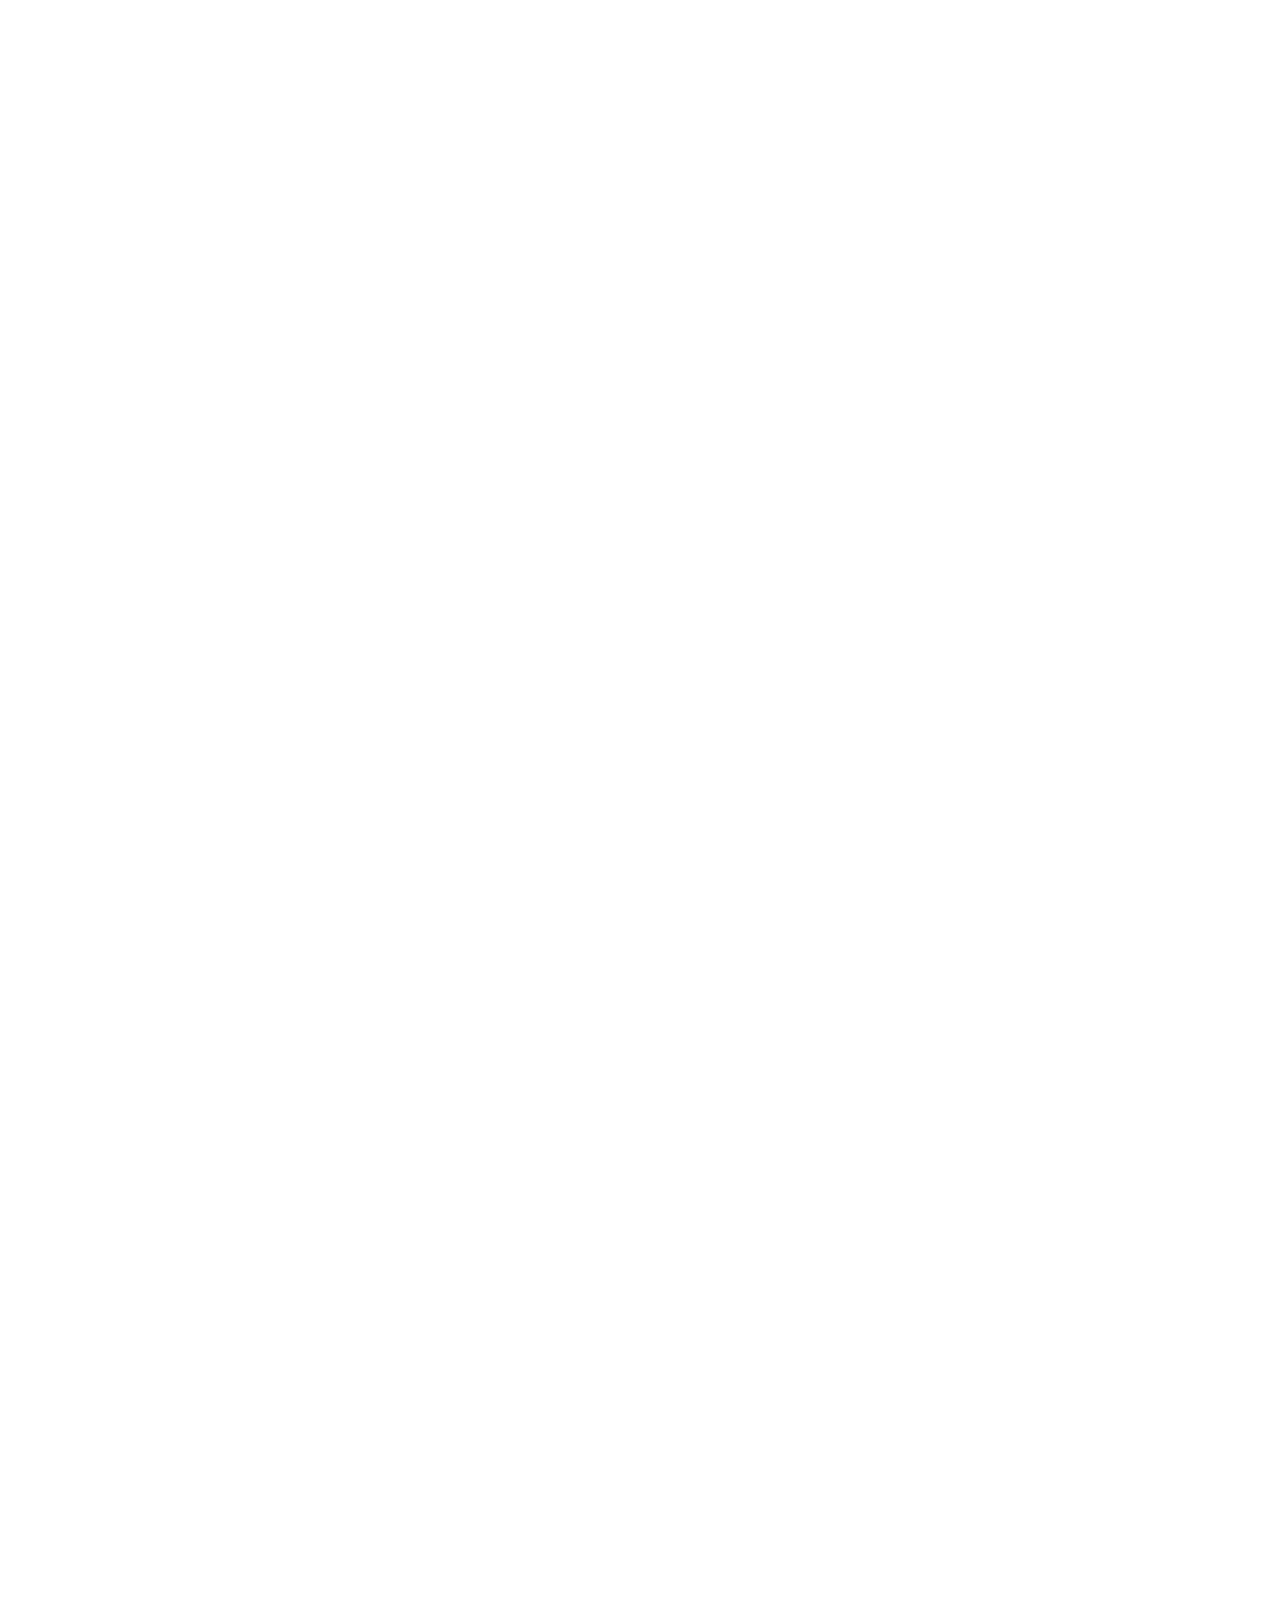
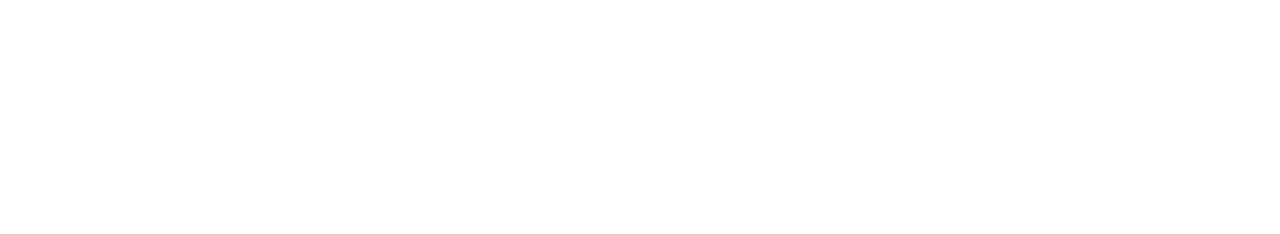
==== commit 3de55002: "update0" ====
--- a/index.html
+++ b/index.html
@@ -29,7 +29,7 @@
     <section class="intro">
         <div class="container">
             <h1 class="intro__title"><span id="typing-text"></span></h1>
-            <p class="intro__subtitle">Computer Science Student & Aspiring Developer</p>
+            <p class="intro__subtitle">Computer Science Student & Developer</p>
         </div>
     </section>
 
@@ -49,7 +49,7 @@
 
     <section class="contact">
         <div class="container">
-            <h2 class="contact__title">Get in Touch</h2>
+            <h2 class="contact__title">Links for Yapping</h2>
             <p class="contact__info">Contact me at <a href="mailto:emanuelelisto@proton.me" class="contact__email">emanuelelisto@proton.me</a></p>
         </div>
         <div id="nav-container">
@@ -61,9 +61,6 @@
                 <a class="nav-link" href="https://www.instagram.com/hemaisnothere/" id="instagramLogo">
                     <img src="img/instagramLogo.svg" alt="Instagram Profile">
                 </a>
-                <a class="nav-link" href="https://www.linkedin.com/feed/?trk=guest_homepage-basic_nav-header-signin" id="Linkedin">
-                    <img src="img/linkedin-svgrepo-com.svg" alt="Linkedin Profile" style="scale: 113%; margin-bottom: 3px;">
-                </a>
             </div>
         </div> <!-- Closing missing div here -->
    
--- a/styles.css
+++ b/styles.css
@@ -322,7 +322,7 @@
 
 
     .navbar__icon {
-display: none;
+        display: none;
     }
 
     .navbar__link {
@@ -449,13 +449,13 @@
     }
     .navbar__link {
         font-size: 1.2em;
-        padding: 14px;
-        padding-left: 22px;
+        padding: none;
+        padding-left: 25px;
     }
 
 
     .navbar__icon {
-display: none;
+        display: none;
     }
 
     
@@ -530,6 +530,14 @@
         
     }
 
+    .contact__title {
+        font-size: 2.5em;
+    }
+
+    #nav-container {
+        padding-left: 10px;
+    }
+
 
 }
 
